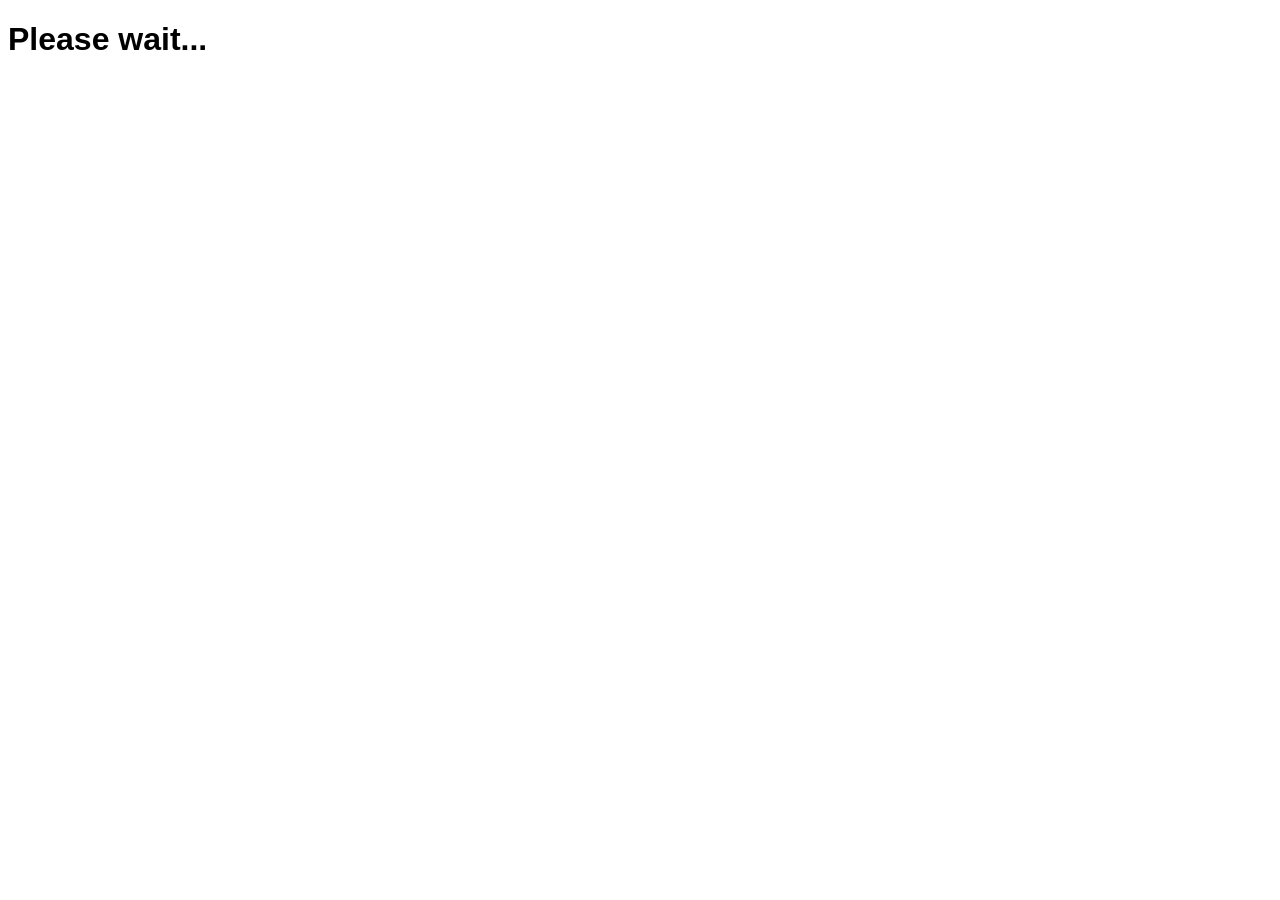
==== index.html @ b1e61585 "Update index.html" ====
<!DOCTYPE html>
<html lang="en">
<head>
  <link rel="stylesheet" href="./styles.css">
  <meta charset="UTF-8" />
  <title>Verdent</title>
</head>
<body>
  <!--react + babel-->
  <script src="https://unpkg.com/react@18/umd/react.development.js"></script>
  <script src="https://unpkg.com/react-dom@18/umd/react-dom.development.js"></script>
  <script src="./modules/babel.js"></script>
  <!--Hooks-->
  <script>
    const { useEffect, useRef, useState } = React;
  </script>
  <!--leaflet-->
  <link
    rel="stylesheet"
    href="https://unpkg.com/leaflet@1.9.4/dist/leaflet.css"
  />
  <script src="https://unpkg.com/leaflet@1.9.4/dist/leaflet.js"></script>
  <!--Components-->
  <script type="text/babel" src = "./modules/CDNMap.jsx"></script>
  <script type="text/babel" src = "./verdent.jsx"></script>
  <!--main-->
  <script type="text/babel" src = "./App.jsx"></script>
  <script type="text/babel">
    let n = document.getElementById('root')
    const root = ReactDOM.createRoot(n);
    n.innerHTML = "";
    root.render(<App />);
  </script>
  <noscript>Enable Javascript</noscript>
    <div id="root"><h1>Please wait...</h1></div>
</body>
</html>
---- styles.css ----
body{
  font-family: Helvetica, sans-serif;
}
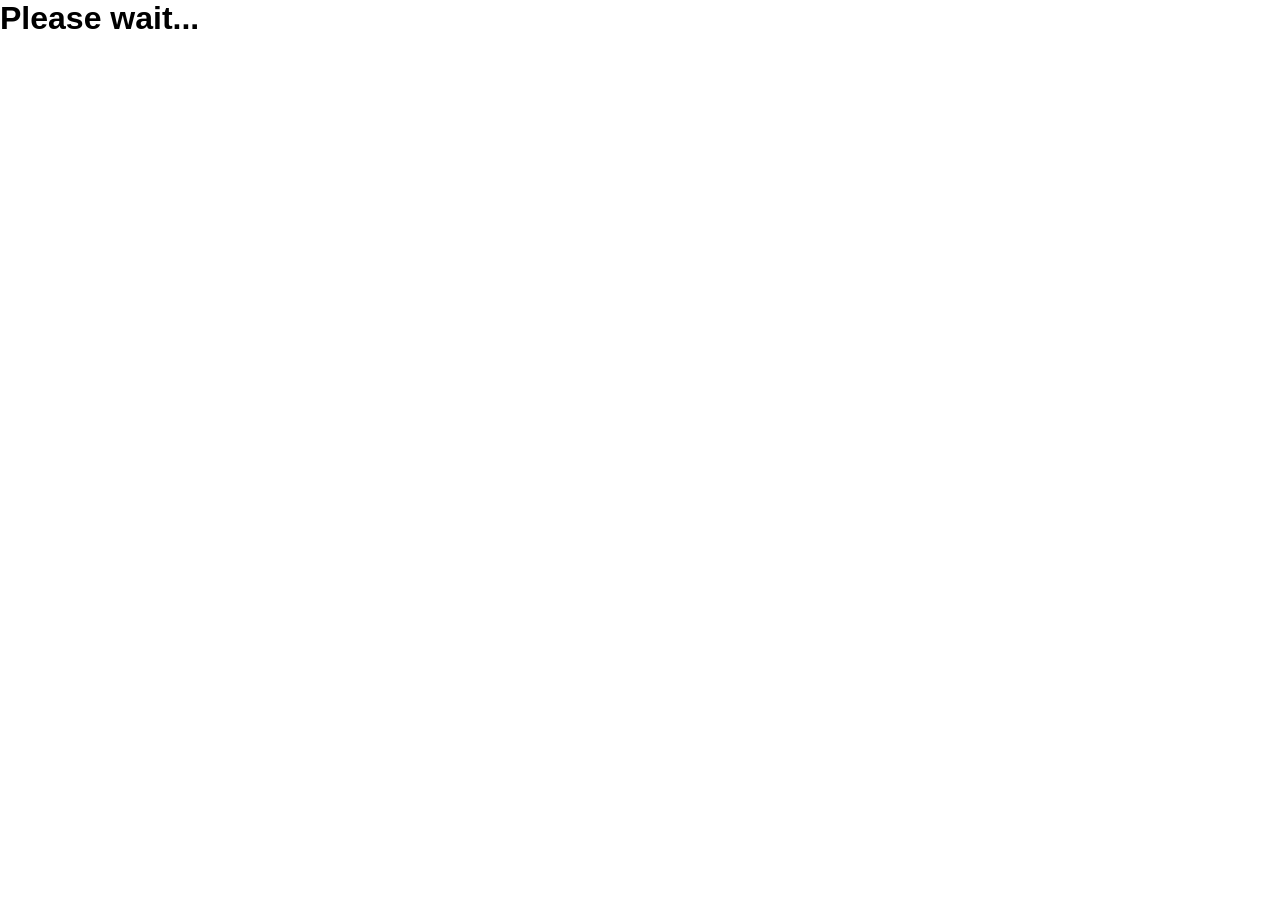
==== commit e1c20eb7: "maybe speed up loading???" ====
--- a/index.html
+++ b/index.html
@@ -8,8 +8,8 @@
 <body>
   <!--react + babel-->
   <script src="https://unpkg.com/react@18/umd/react.development.js"></script>
-  <script src="https://unpkg.com/react-dom@18/umd/react-dom.development.js"></script>
-  <script src="./modules/babel.js"></script>
+  <script async src="https://unpkg.com/react-dom@18/umd/react-dom.development.js"></script>
+  <script async src="./modules/babel.js"></script>
   <!--Hooks-->
   <script>
     const { useEffect, useRef, useState } = React;
@@ -19,7 +19,7 @@
     rel="stylesheet"
     href="https://unpkg.com/leaflet@1.9.4/dist/leaflet.css"
   />
-  <script src="https://unpkg.com/leaflet@1.9.4/dist/leaflet.js"></script>
+  <script async src="https://unpkg.com/leaflet@1.9.4/dist/leaflet.js"></script>
   <!--Components-->
   <script type="text/babel" src = "./modules/CDNMap.jsx"></script>
   <script type="text/babel" src = "./verdent.jsx"></script>
@@ -32,6 +32,6 @@
     root.render(<App />);
   </script>
   <noscript>Enable Javascript</noscript>
-    <div id="root"><h1>Please wait...</h1></div>
+  <div id="root"><h1>Please wait...</h1></div>
 </body>
 </html>
--- a/styles.css
+++ b/styles.css
@@ -1,3 +1,24 @@
-body{
-  font-family: Helvetica, sans-serif;
+* {
+    margin: 0; padding: 0; box-sizing: border-box;
+    font-family: Helvetica, sans-serif;
 }
+
+.default {
+    margin: initial; padding: initial; 
+}
+
+.tile {
+    width: 100px;
+    height: 86.6px;
+    background-color: dodgerblue;
+    border-right: 10px solid gray;
+    border-bottom: 10px solid gray;
+    border-radius: 10px;
+    transform: skew(-31.5deg);
+    transition-duration: 0.1s;
+}
+
+.tile:hover {
+    background-color: royalblue;
+    transform: translate(5px);
+}
